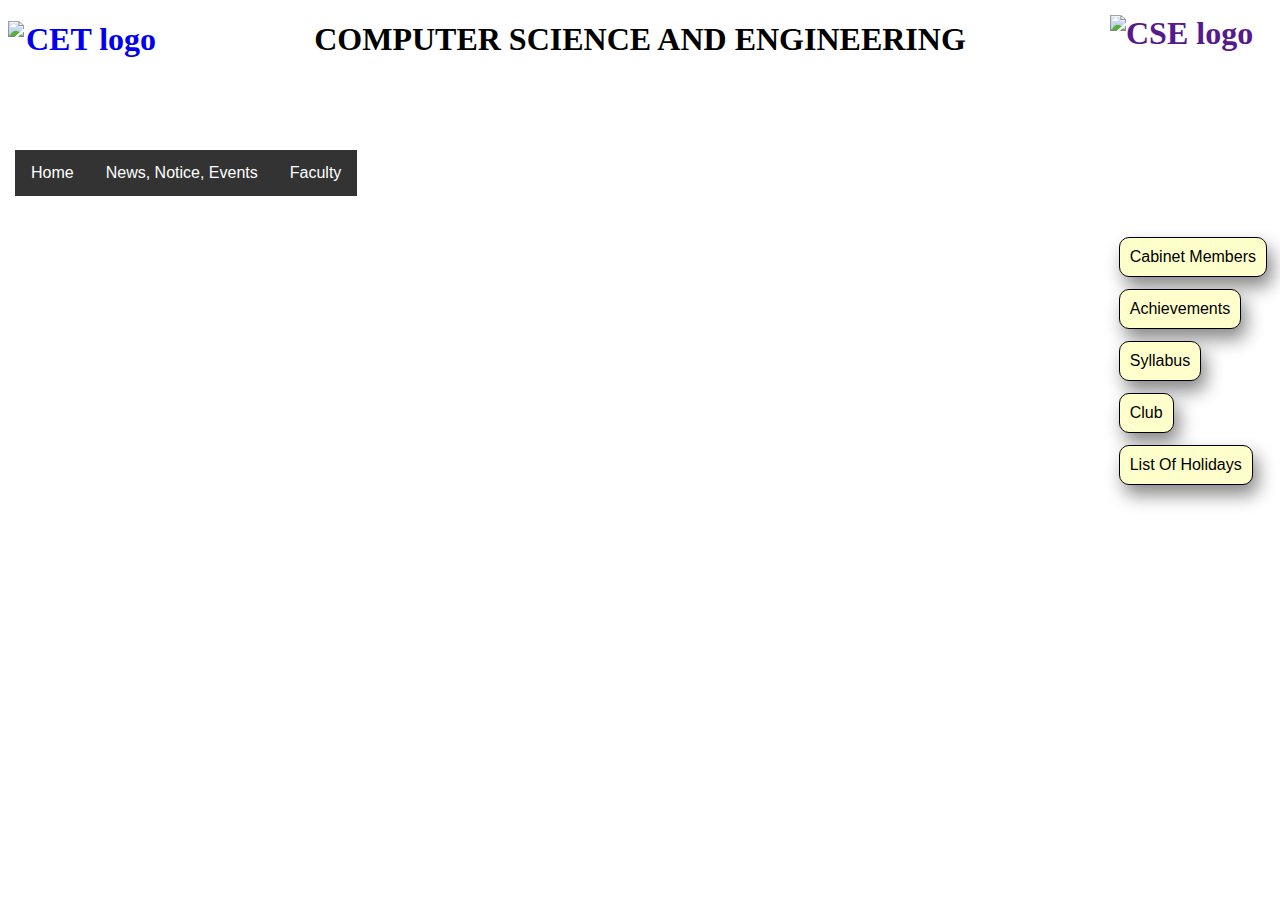
==== index.html @ b440c531 "hover added" ====
<!DOCTYPE html>
<html lang="en" dir="ltr">
  <head>
    <meta charset="utf-8">
    <title>Notice Board</title>
    <link rel="stylesheet" href="style.css">
  </head>
  <body>
    <h1><center>
      <div class="logo">
        <a id="cetLogo" href="http://www.cet.edu.in">
           <img src="https://encrypted-tbn0.gstatic.com/images?q=tbn:ANd9GcQPYo5nWZUXAk1fsRaw6oU33U9qm1qg7kb0rtwIZSq5iWY8NCJu" alt="CET logo">
        </a>
       COMPUTER SCIENCE AND ENGINEERING
      </center>
      <a id="cseLogo" href="">
         <img src="http://www.citcoorg.edu.in/public/csasset/assets/img/logos/footer.png" alt="CSE logo">
      </a></h1>
    </div>
      <div class="navbar">
        <a href="#home">Home</a>
        <a href="#news">News, Notice, Events</a>
        <a href="#home">Faculty</a>
      </div>

    </div>
    <div id="side_bar" align="right">
      <table>
        <tr><td><button class="button">Cabinet Members</button></td></tr>
         <tr><td><button class="button">Achievements</button></td></tr>
         <tr><td><button class="button">Syllabus</button></td></tr>
         <tr><td><button class="button">Club</button></td></tr>
            <tr><td><button class="button">List Of Holidays</button></td></tr>
    </table>
  </div>
  </body>
  <style>

</style>
</html>
---- style.css ----
.button {
background-color: #ffffcc;
color: black;
padding: 15px 32px;
text-decoration: none;
font-size: 16px;
margin: 4px 2px;
cursor: pointer;
border-radius: 10px;
border: 1px solid;
padding: 10px;
box-shadow: 5px 10px 18px #888888;

}
.button :hover{
transform: scale(0.5);
}
#side_bar{
  padding-top: 150px;
}
.logo {
    position: relative;
}
#cseLogo img {
    position: absolute;
    top: 15px;
    right: 20px;
    height:100px;
    width: 150px;
}
#cetLogo img {
    position: absolute;
    top: 0px;
    left: 0px;
    height:100px;
    width: 150px;
}
.navbar {
  position: absolute;
  top: 150px;
  left: 15px;
    overflow: hidden;
    background-color: #333;
    font-family: Arial, Helvetica, sans-serif;
    radius:10px;

}

.navbar a {
    float: left;
    font-size: 16px;
    color: white;
    text-align: center;
    padding: 14px 16px;
    text-decoration: none;
        transition: 0.5s;
}


.navbar a:hover{
    background-color: #A9A9A9;
    color: black;
}
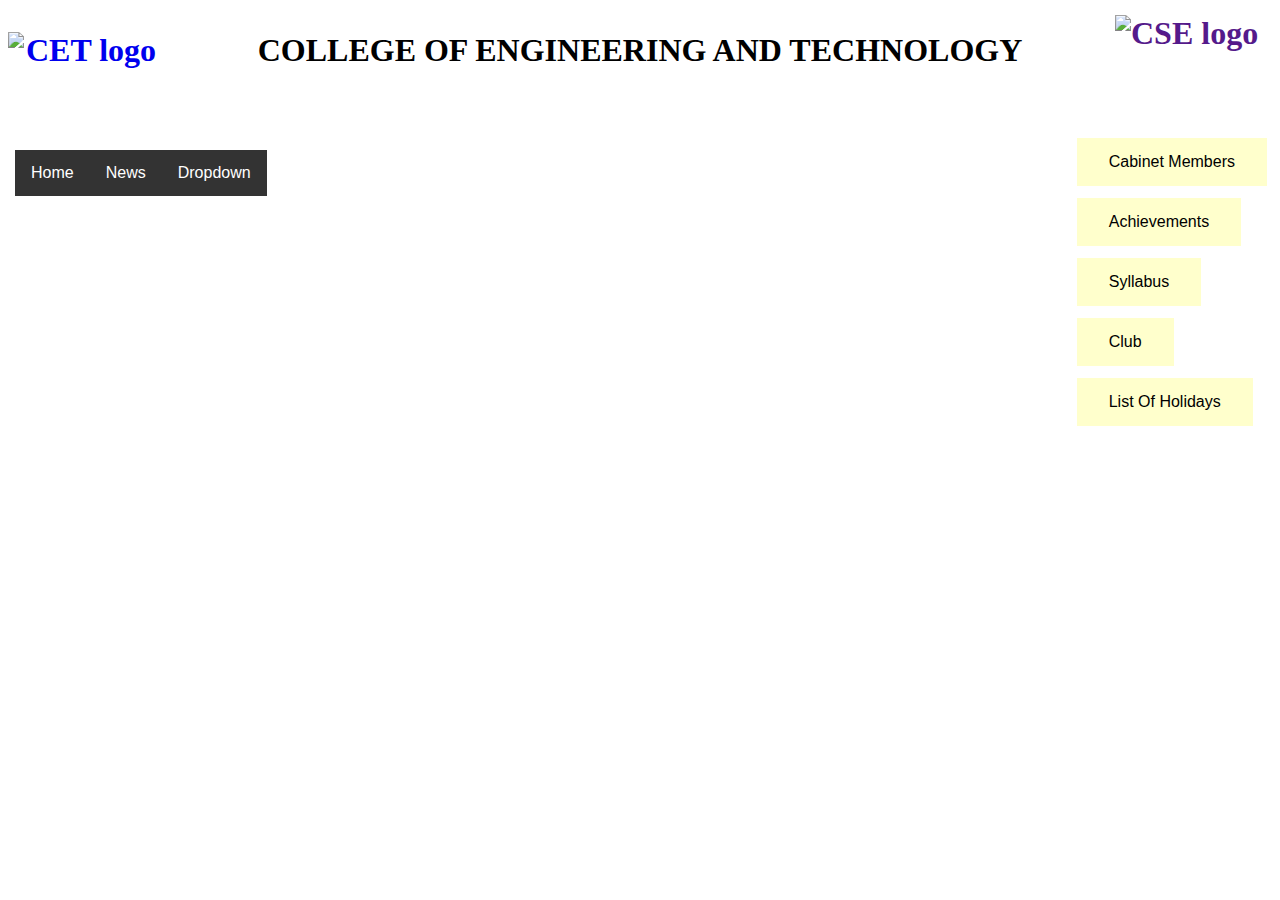
==== commit 5870b3fb: "header added" ====
--- a/index.html
+++ b/index.html
@@ -11,16 +11,27 @@
         <a id="cetLogo" href="http://www.cet.edu.in">
            <img src="https://encrypted-tbn0.gstatic.com/images?q=tbn:ANd9GcQPYo5nWZUXAk1fsRaw6oU33U9qm1qg7kb0rtwIZSq5iWY8NCJu" alt="CET logo">
         </a>
-       COMPUTER SCIENCE AND ENGINEERING
+      <div class="head">
+        <p> COLLEGE OF ENGINEERING AND TECHNOLOGY </p>
+
+      </div>
       </center>
       <a id="cseLogo" href="">
          <img src="http://www.citcoorg.edu.in/public/csasset/assets/img/logos/footer.png" alt="CSE logo">
       </a></h1>
-    </div>
       <div class="navbar">
         <a href="#home">Home</a>
-        <a href="#news">News, Notice, Events</a>
-        <a href="#home">Faculty</a>
+        <a href="#news">News</a>
+        <div class="dropdown">
+          <button class="dropbtn">Dropdown
+            <i class="fa fa-caret-down"></i>
+          </button>
+          <div class="dropdown-content">
+            <a href="#">Link 1</a>
+            <a href="#">Link 2</a>
+            <a href="#">Link 3</a>
+          </div>
+        </div>
       </div>
 
     </div>
--- a/style.css
+++ b/style.css
@@ -1,22 +1,16 @@
 .button {
 background-color: #ffffcc;
+border: none;
 color: black;
 padding: 15px 32px;
 text-decoration: none;
 font-size: 16px;
 margin: 4px 2px;
 cursor: pointer;
-border-radius: 10px;
-border: 1px solid;
-padding: 10px;
-box-shadow: 5px 10px 18px #888888;
-
-}
-.button :hover{
-transform: scale(0.5);
 }
 #side_bar{
-  padding-top: 150px;
+  padding-top: 30px;
+
 }
 .logo {
     position: relative;
@@ -24,7 +18,7 @@
 #cseLogo img {
     position: absolute;
     top: 15px;
-    right: 20px;
+    right: 15px;
     height:100px;
     width: 150px;
 }
@@ -42,8 +36,6 @@
     overflow: hidden;
     background-color: #333;
     font-family: Arial, Helvetica, sans-serif;
-    radius:10px;
-
 }
 
 .navbar a {
@@ -53,11 +45,53 @@
     text-align: center;
     padding: 14px 16px;
     text-decoration: none;
-        transition: 0.5s;
 }
 
+.dropdown {
+    float: left;
+    overflow: hidden;
+}
 
-.navbar a:hover{
-    background-color: #A9A9A9;
+.dropdown .dropbtn {
+    font-size: 16px;
+    border: none;
+    outline: none;
+    color: white;
+    padding: 14px 16px;
+    background-color: inherit;
+    font-family: inherit;
+    margin: 0;
+}
+
+.navbar a:hover, .dropdown:hover .dropbtn {
+    background-color: red;
+}
+
+.dropdown-content {
+    display: none;
+    position: absolute;
+    background-color: #f9f9f9;
+    min-width: 160px;
+    box-shadow: 0px 8px 16px 0px rgba(0,0,0,0.2);
+    z-index: 1;
+}
+
+.dropdown-content a {
+    float: none;
     color: black;
+    padding: 12px 16px;
+    text-decoration: none;
+    display: block;
+    text-align: left;
 }
+
+.dropdown-content a:hover {
+    background-color: #ddd;
+}
+
+.dropdown:hover .dropdown-content {
+    display: block;
+}
+.head p{
+
+}
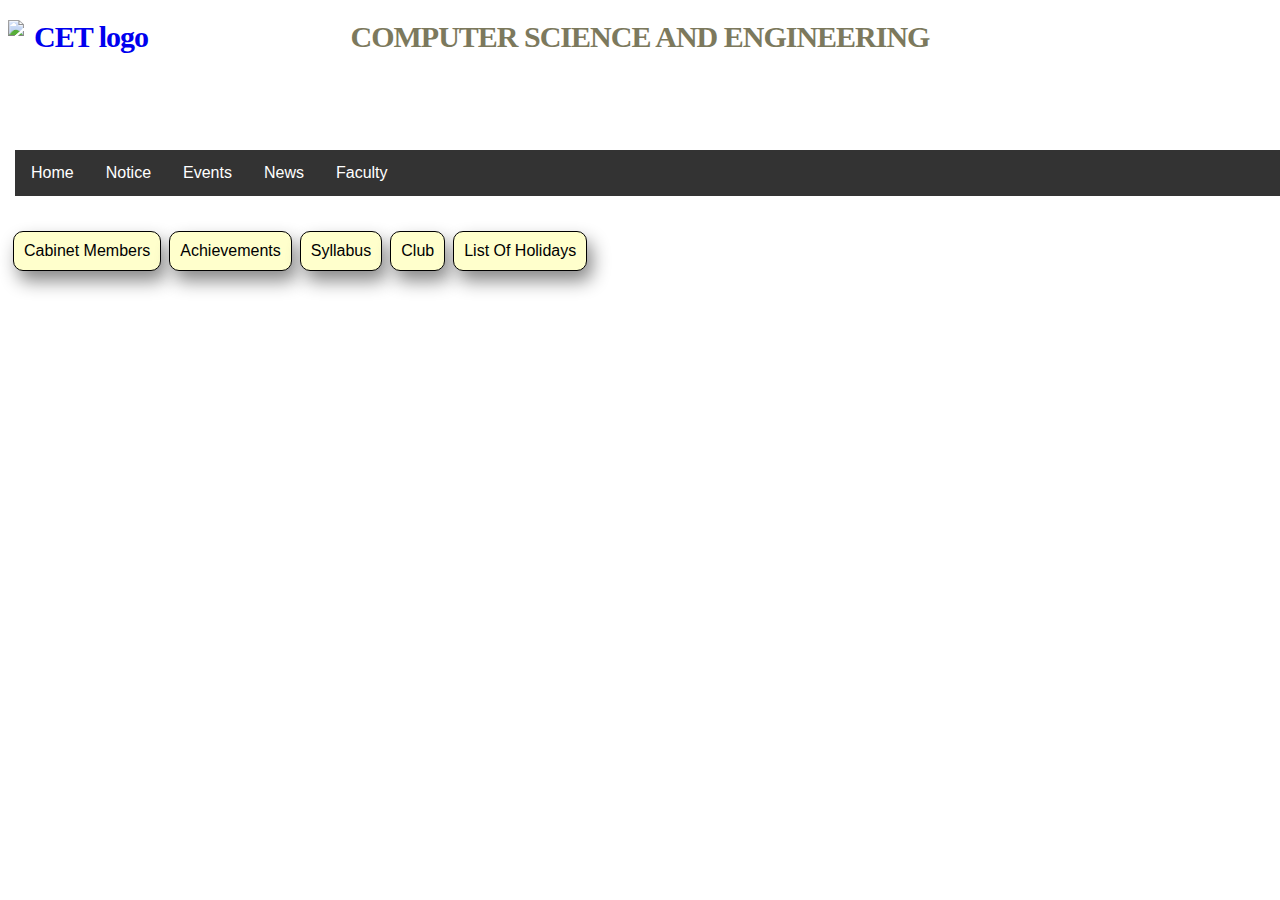
==== commit 96ec3f23: "fix:navbar" ====
--- a/index.html
+++ b/index.html
@@ -11,37 +11,25 @@
         <a id="cetLogo" href="http://www.cet.edu.in">
            <img src="https://encrypted-tbn0.gstatic.com/images?q=tbn:ANd9GcQPYo5nWZUXAk1fsRaw6oU33U9qm1qg7kb0rtwIZSq5iWY8NCJu" alt="CET logo">
         </a>
-      <div class="head">
-        <p> COLLEGE OF ENGINEERING AND TECHNOLOGY </p>
-
-      </div>
-      </center>
-      <a id="cseLogo" href="">
-         <img src="http://www.citcoorg.edu.in/public/csasset/assets/img/logos/footer.png" alt="CSE logo">
-      </a></h1>
+       COMPUTER SCIENCE AND ENGINEERING
+      </center></h1>
+    </div class="container-fluid">
       <div class="navbar">
         <a href="#home">Home</a>
+        <a href="#home">Notice</a>
+        <a href="#home">Events</a>
         <a href="#news">News</a>
-        <div class="dropdown">
-          <button class="dropbtn">Dropdown
-            <i class="fa fa-caret-down"></i>
-          </button>
-          <div class="dropdown-content">
-            <a href="#">Link 1</a>
-            <a href="#">Link 2</a>
-            <a href="#">Link 3</a>
-          </div>
-        </div>
+        <a href="#home">Faculty</a>
       </div>
 
     </div>
-    <div id="side_bar" align="right">
+    <div id="side_bar">
       <table>
-        <tr><td><button class="button">Cabinet Members</button></td></tr>
-         <tr><td><button class="button">Achievements</button></td></tr>
-         <tr><td><button class="button">Syllabus</button></td></tr>
-         <tr><td><button class="button">Club</button></td></tr>
-            <tr><td><button class="button">List Of Holidays</button></td></tr>
+        <tr><td><button class="button">Cabinet Members</button></td>
+         <td><button class="button">Achievements</button></td>
+         <td><button class="button">Syllabus</button></td>
+         <td><button class="button">Club</button></td>
+         <td><button class="button">List Of Holidays</button></td></tr>
     </table>
   </div>
   </body>
--- a/style.css
+++ b/style.css
@@ -1,26 +1,26 @@
+
 .button {
 background-color: #ffffcc;
-border: none;
 color: black;
 padding: 15px 32px;
 text-decoration: none;
 font-size: 16px;
 margin: 4px 2px;
 cursor: pointer;
+border-radius: 10px;
+border: 1px solid;
+padding: 10px;
+box-shadow: 5px 10px 18px #888888;
+
+}
+.button :hover{
+transform: scale(0.5);
 }
 #side_bar{
-  padding-top: 30px;
-
+  padding-top: 150px;
 }
 .logo {
     position: relative;
-}
-#cseLogo img {
-    position: absolute;
-    top: 15px;
-    right: 15px;
-    height:100px;
-    width: 150px;
 }
 #cetLogo img {
     position: absolute;
@@ -36,6 +36,10 @@
     overflow: hidden;
     background-color: #333;
     font-family: Arial, Helvetica, sans-serif;
+    radius:10px;
+    width: 100%;
+    height: auto;
+
 }
 
 .navbar a {
@@ -45,53 +49,18 @@
     text-align: center;
     padding: 14px 16px;
     text-decoration: none;
+        transition: 0.5s;
 }
 
-.dropdown {
-    float: left;
-    overflow: hidden;
+
+.navbar a:hover{
+    background-color: #A9A9A9;
+    color: black;
 }
 
-.dropdown .dropbtn {
-    font-size: 16px;
-    border: none;
-    outline: none;
-    color: white;
-    padding: 14px 16px;
-    background-color: inherit;
-    font-family: inherit;
-    margin: 0;
+h1{
+  color: #7c795d;
+  font-size: 30px;
+  font-weight: 250px;
+  letter-spacing: -1px;
 }
-
-.navbar a:hover, .dropdown:hover .dropbtn {
-    background-color: red;
-}
-
-.dropdown-content {
-    display: none;
-    position: absolute;
-    background-color: #f9f9f9;
-    min-width: 160px;
-    box-shadow: 0px 8px 16px 0px rgba(0,0,0,0.2);
-    z-index: 1;
-}
-
-.dropdown-content a {
-    float: none;
-    color: black;
-    padding: 12px 16px;
-    text-decoration: none;
-    display: block;
-    text-align: left;
-}
-
-.dropdown-content a:hover {
-    background-color: #ddd;
-}
-
-.dropdown:hover .dropdown-content {
-    display: block;
-}
-.head p{
-
-}
